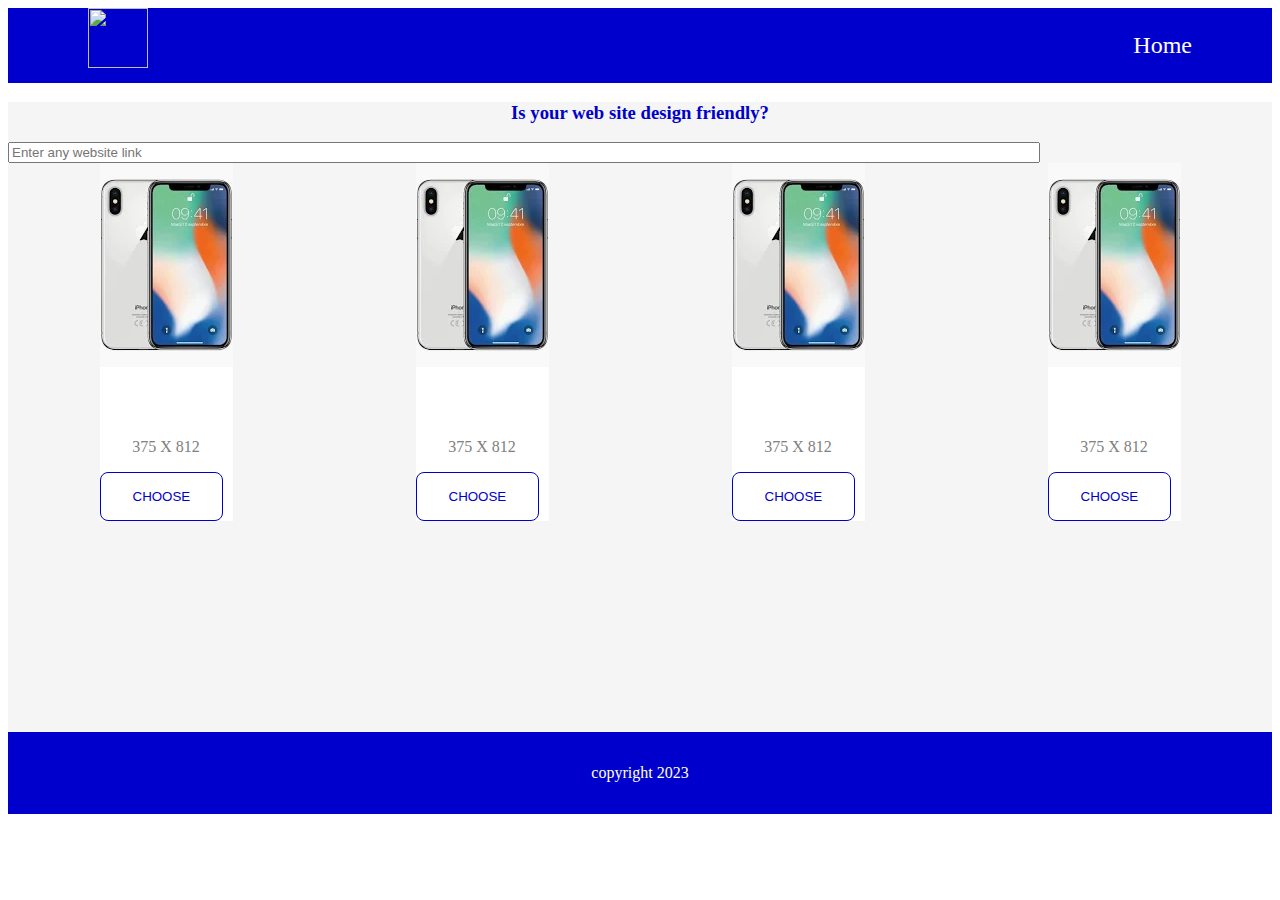
==== index.html @ 93902338 "lap1-d3-w5" ====
<!DOCTYPE html>
<html lang="en">
<head>
    <meta charset="UTF-8">
    <meta name="viewport" content="width=device-width, initial-scale=1.0">
    <link rel="stylesheet" href="style.css">
    <title>Document</title>
</head>
<body>
    <header id="header">
        <img class="header-image" src="https://encrypted-tbn2.gstatic.com/images?q=tbn:ANd9GcSWdz0myIafIRSntnW_caPfj6j8W-CXBdc9S9UYDIKkJXpfTwCD" alt="" width="60" height="60">
        <p class="header-nav">Home</p>
    </header>

    <main id="main">
        <h3 class="main-pharagraph">Is your web site design friendly?</h3>
        <input type="text" name="web-link" id="web-link" placeholder="Enter any website link">

        <section class="main-container">
            <div class="phone-container">
                <img class="phone-img" src="[data-uri]" alt="">
                <h2 class="phone-name">Iphone X</h2>
                <p class="phone-paragraph">375 X 812</p>
                <button class="phone-button" type="button">CHOOSE</button>

            </div>
            <div class="phone-container">
                <img class="phone-img" src="[data-uri]" alt="">
                <h2 class="phone-name">Iphone X</h2>
                <p class="phone-paragraph">375 X 812</p>
                <button class="phone-button" type="button">CHOOSE</button>

            </div>
            <div class="phone-container">
                <img class="phone-img" src="[data-uri]" alt="">
                <h2 class="phone-name">Iphone X</h2>
                <p class="phone-paragraph">375 X 812</p>
                <button class="phone-button" type="button">CHOOSE</button>

            </div>
            <div class="phone-container">
                <img class="phone-img" src="[data-uri]" alt="">
                <h2 class="phone-name">Iphone X</h2>
                <p class="phone-paragraph">375 X 812</p>
                <button class="phone-button" type="button">CHOOSE</button>

            </div>
        </section>
    </main>

    <footer id="footer">
        copyright 2023
    </footer>
    <script src="main.js"></script>
</body>
</html>
---- style.css ----
:root{
    --primary-color:mediumblue;
    --secondry-color:whitesmoke;
}

header{
    display: flex;
    flex-flow: row;
    justify-content: space-between;
    padding: 0 5rem;
    background-color: var(--primary-color);
}
main{
    background-color: var(--secondry-color);
    height: 70vh;
}
.main-pharagraph{
    color: var(--primary-color);
    text-align: center;
}
header>p{
    font-size: 1.5em;
    color: white;
}
.main-container{
    background-color: var(--secondry-color);
    display: grid;
    margin: auto;
}
.phone-container{
    background-color: white;
    width: fit-content;
    margin: auto;
}
.phone-name{
    color: white;
    text-align: center;
}
.phone-paragraph{
    color: gray;
}
.phone-button{
    color: var(--primary-color);
    background-color: white;
    border: 1px solid var(--primary-color);
    border-radius: 0.5rem;
    padding: 1rem 2rem;
    cursor: pointer;
}
#web-link{
    width: 80vw;
    margin: auto;
}
.phone-paragraph{
    text-align: center;
}
footer{
    background-color: var(--primary-color);
    text-align: center;
    color: white;
    padding: 2rem;
}

@media only screen and (max-width: 600px) {
    .main-container{
        grid-template-columns:auto auto ;
    }   
}
@media only screen and (min-width: 601px) {
    .main-container{
        grid-template-columns: auto auto auto auto;
    }   
}
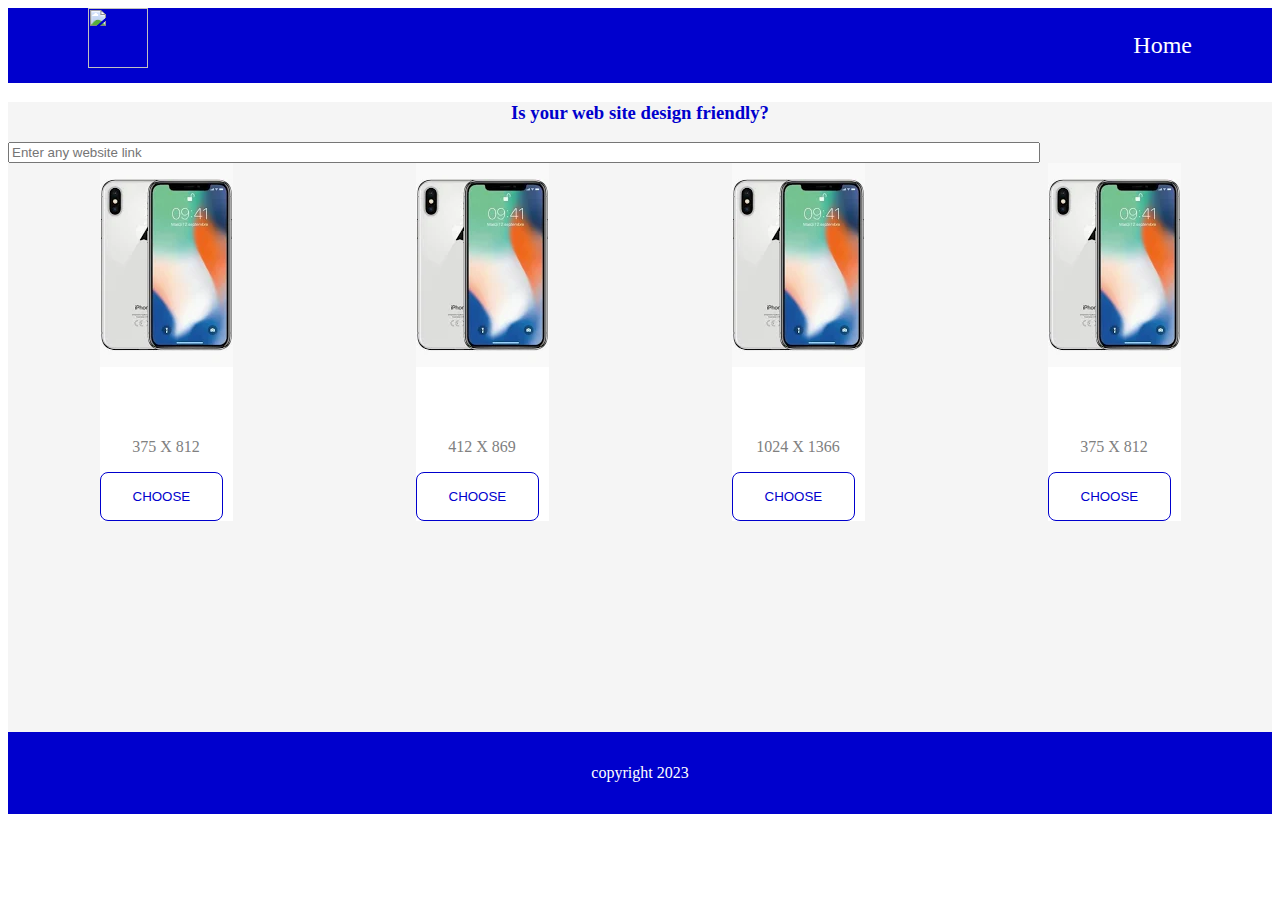
==== commit a0be20b2: "lap-2" ====
--- a/index.html
+++ b/index.html
@@ -27,14 +27,14 @@
             <div class="phone-container">
                 <img class="phone-img" src="[data-uri]" alt="">
                 <h2 class="phone-name">Iphone X</h2>
-                <p class="phone-paragraph">375 X 812</p>
+                <p class="phone-paragraph">412 X 869</p>
                 <button class="phone-button" type="button">CHOOSE</button>
 
             </div>
             <div class="phone-container">
                 <img class="phone-img" src="[data-uri]" alt="">
                 <h2 class="phone-name">Iphone X</h2>
-                <p class="phone-paragraph">375 X 812</p>
+                <p class="phone-paragraph">1024 X 1366</p>
                 <button class="phone-button" type="button">CHOOSE</button>
 
             </div>
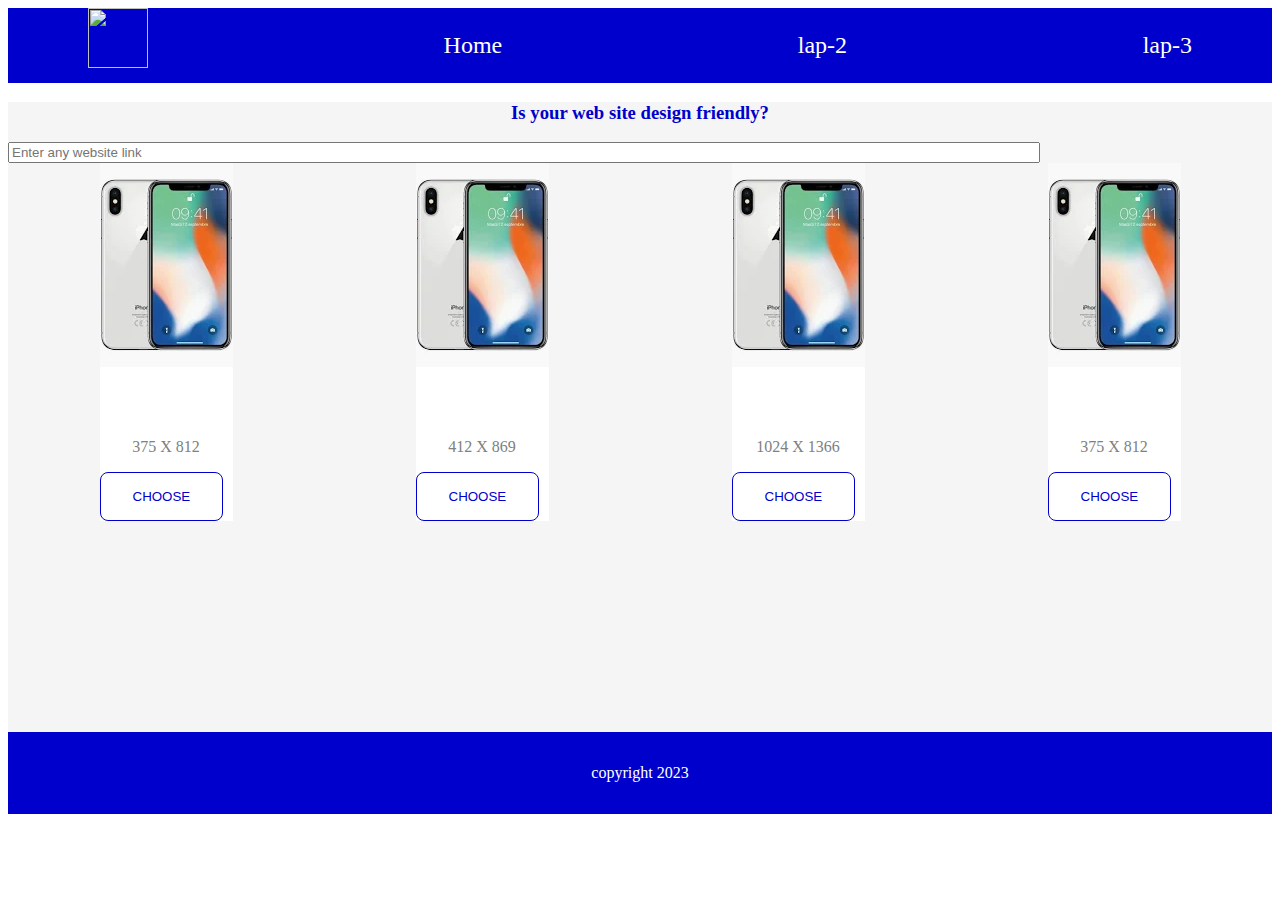
==== commit 8eee9485: "lap-3" ====
--- a/index.html
+++ b/index.html
@@ -10,6 +10,8 @@
     <header id="header">
         <img class="header-image" src="https://encrypted-tbn2.gstatic.com/images?q=tbn:ANd9GcSWdz0myIafIRSntnW_caPfj6j8W-CXBdc9S9UYDIKkJXpfTwCD" alt="" width="60" height="60">
         <p class="header-nav">Home</p>
+        <a href="index2.html"><p class="header-nav">lap-2</p></a>
+        <a href="index3.html"><p class="header-nav">lap-3</p></a>
     </header>
 
     <main id="main">
--- a/style.css
+++ b/style.css
@@ -10,6 +10,7 @@
     padding: 0 5rem;
     background-color: var(--primary-color);
 }
+
 main{
     background-color: var(--secondry-color);
     height: 70vh;
@@ -18,9 +19,10 @@
     color: var(--primary-color);
     text-align: center;
 }
-header>p{
+header>p.header-nav , header>a{
     font-size: 1.5em;
     color: white;
+    text-decoration: none;
 }
 .main-container{
     background-color: var(--secondry-color);
